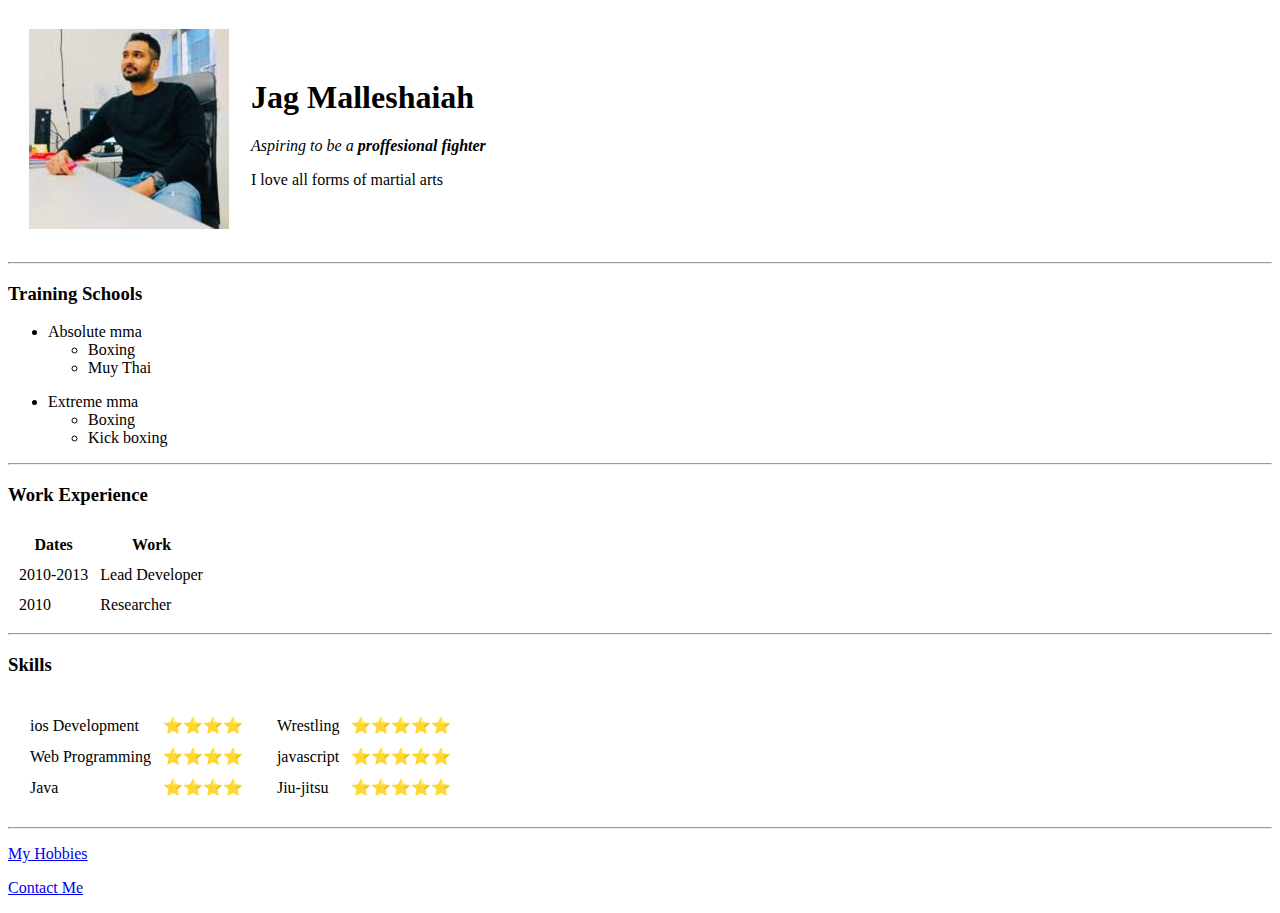
==== index.html @ 15193f19 "Added initial CV website files" ====
<!DOCTYPE html>
<html lang="en">

<head>
  <meta charset="UTF-8">
  <meta name="viewport" content="width=device-width, initial-scale=1.0">
  <meta http-equiv="X-UA-Compatible" content="ie=edge">
  <title>Jag's Personal Site</title>
</head>

<body>
  <table cellspacing="20">
    <tr>
      <td>
        <img src="images/Jag.jpg" alt="Jag profile picture">
      </td>
      <td>
        <h1> Jag Malleshaiah</h1>
        <p> <em>Aspiring to be a <Strong>proffesional fighter</Strong></em></p>
        <p>I love all forms of martial arts</p>
      </td>
    </tr>
  </table>
  <hr />
  <h3>Training Schools</h3>
  <ul>
    <li>Absolute mma</li>
    <ul>
      <li>Boxing</li>
      <li>Muy Thai</li>
    </ul>
  </ul>
  <ul>
    <li>Extreme mma</li>
    <ul>
      <li>Boxing</li>
      <li>Kick boxing</li>
    </ul>
  </ul>
  <hr>
  <h3>Work Experience</h3>
  <table cellspacing="10">
    <tr>
      <th>Dates</th>
      <th>Work</th>
    </tr>
    </thead>
    <tbody>
      <tr>
        <td>2010-2013</td>
        <td>Lead Developer</td>
      </tr>
      <tr>
        <td>2010</td>
        <td>Researcher</td>
      </tr>
    </tbody>
  </table>
  <hr>
  <h3>Skills</h3>
  <table cellspacing="10">
    <thead>

    </thead>
    <tbody>
      <tr>
        <td>
          <table cellspacing="10">
            <thead>

            </thead>
            <tbody>
              <tr>
                <td>ios Development</td>
                <td>⭐⭐⭐⭐</td>
              </tr>
              <tr>
                <td>Web Programming</td>
                <td>⭐⭐⭐⭐</td>
              </tr>
              <tr>
                <td>Java</td>
                <td>⭐⭐⭐⭐</td>
              </tr>
            </tbody>
          </table>
        </td>
        <td>
          <table cellspacing="10">
            <thead>
            </thead>
            <tbody>
              <tr>
                <td>Wrestling</td>
                <td>⭐⭐⭐⭐⭐</td>
              </tr>
              <tr>
                <td>javascript</td>
                <td>⭐⭐⭐⭐⭐</td>
              </tr>
              <tr>
                <td>Jiu-jitsu</td>
                <td>⭐⭐⭐⭐⭐</td>
              </tr>
            </tbody>
          </table>
        </td>
      </tr>
    </tbody>
  </table>
  <hr />
  <p><a href="Hobbies.html">My Hobbies</a></p>
  <p><a href="contact.html">Contact Me</a></p>
</body>

</html>
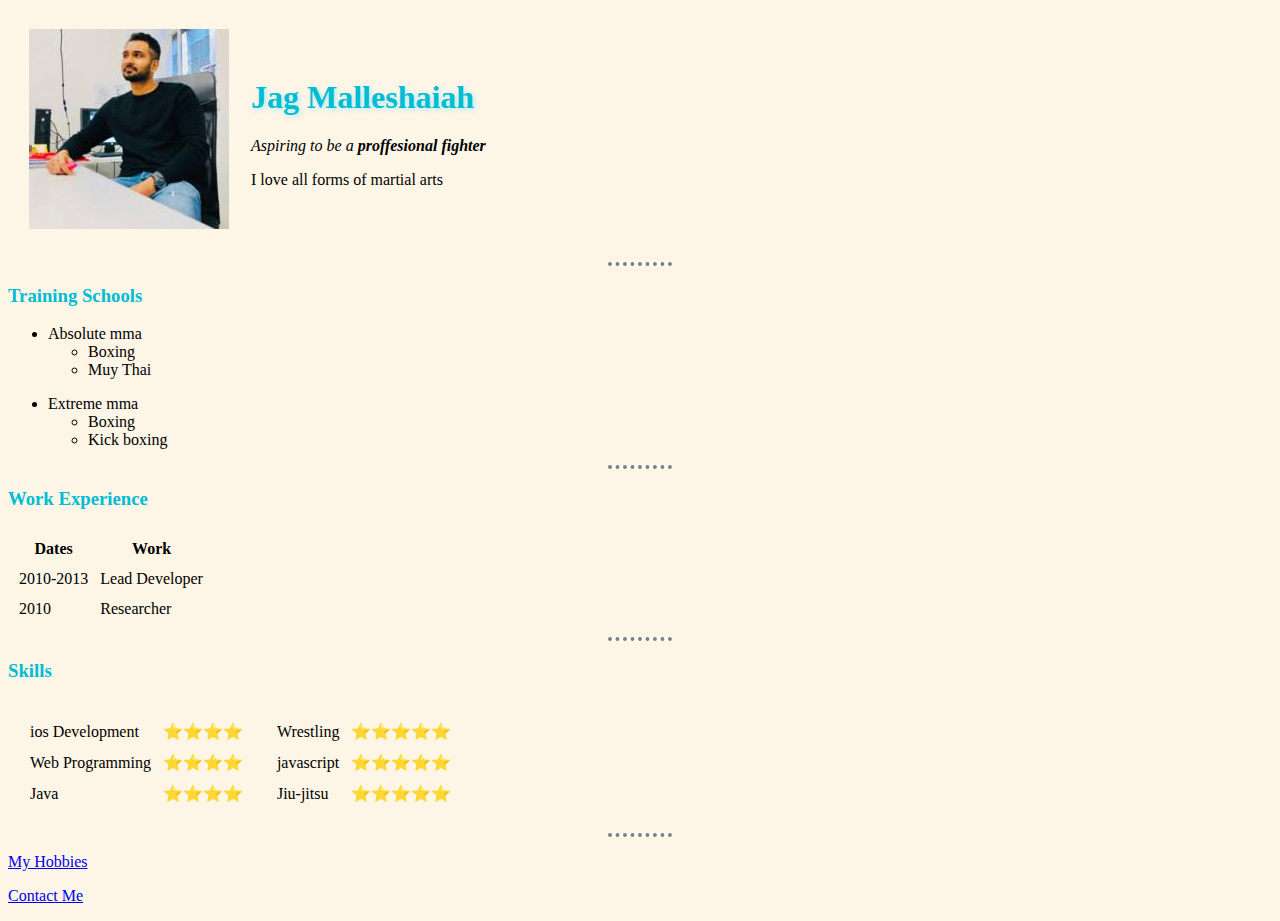
==== commit 22a50992: "Update index.html" ====
--- a/index.html
+++ b/index.html
@@ -6,6 +6,8 @@
   <meta name="viewport" content="width=device-width, initial-scale=1.0">
   <meta http-equiv="X-UA-Compatible" content="ie=edge">
   <title>Jag's Personal Site</title>
+  <link rel="stylesheet" href="css/styles.css">
+
 </head>
 
 <body>
--- a/css/styles.css
+++ b/css/styles.css
@@ -0,0 +1,21 @@
+body {
+  background-color: #FDF5E6;
+}
+
+h1{
+  color: #00bcd4;
+  text-shadow: 2px 2px 5px #b2ebf2;
+}
+
+h3{
+  color: #00bcd4;  
+}
+
+hr{
+  background-color: white;
+  border-style: none;
+  border-top-style: dotted;
+  border-color: grey;
+  border-width: 4px;
+  width: 5%;
+}
